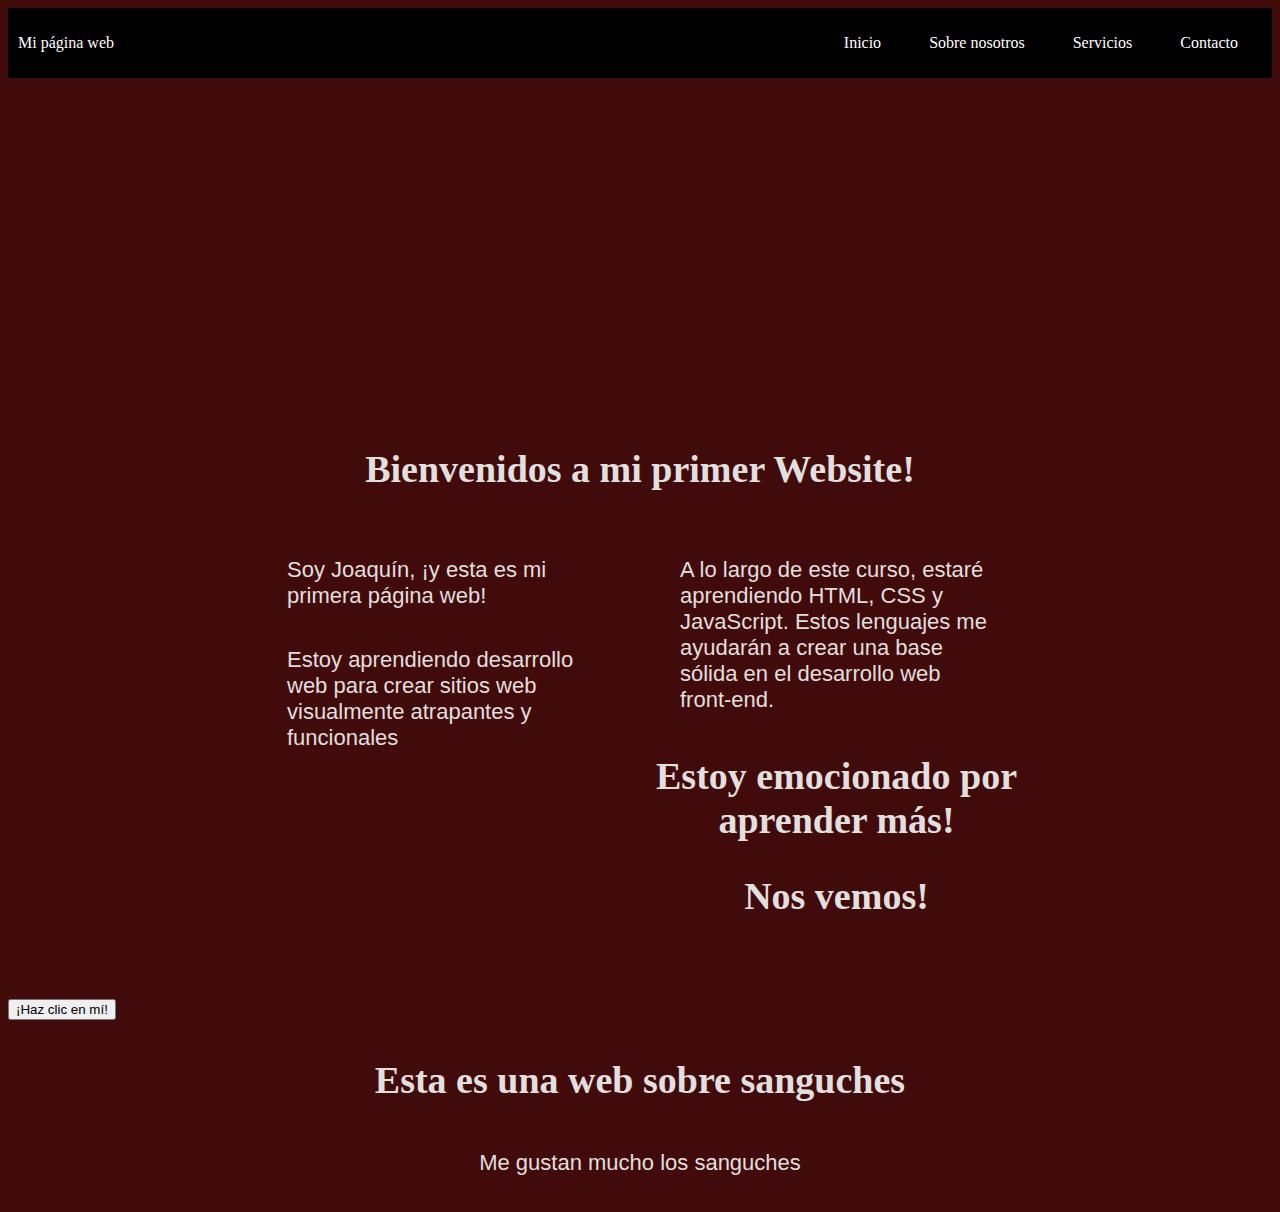
==== index.html @ b08da426 "Initial commit" ====
<!DOCTYPE html>
<html>
  <head>
    <title>Mi Primer Website</title>
    <link rel="stylesheet" type="text/css" href="segundo-encuentro.css">
  </head>
  <body>
    <body>
      <div class="container-nav">
        <nav class="navbar">
          <a href="#" class="brand">Mi página web</a>
          <ul class="nav-links">
            <li><a href="index.html">Inicio</a></li>
            <li><a href="about.html">Sobre nosotros</a></li>
            <li><a href="services.html">Servicios</a></li>
            <li><a href="contact.html">Contacto</a></li>
          </ul>
        </nav>
        <button class="button-menu-toggle">Menu</button>
      </div>
      </header>
  
      <main>
        <div class="container">
          <iframe width="560" height="315" src="https://www.youtube.com/embed/0ulPf375Rs4" title="YouTube video player" frameborder="0" allow="accelerometer; autoplay; clipboard-write; encrypted-media; gyroscope; picture-in-picture; web-share" allowfullscreen></iframe>
          
        <h1>Bienvenidos a mi primer Website!</h1>
        <div class="row">
          <div class="column">
      <p>Soy Joaquín, ¡y esta es mi primera página 
        web!</p>
        <p>Estoy aprendiendo desarrollo web para crear
            sitios web visualmente atrapantes y funcionales
        </p>
      </div>
      <div class="column">
    <p>A lo largo de este curso, estaré aprendiendo
        HTML, CSS y JavaScript. Estos lenguajes me
        ayudarán a crear una base sólida en el desarrollo
        web front-end.</p>
        <h2>Estoy emocionado por aprender más!</h2>
        <h2>Nos vemos!</h2>
      </div>
      </div>
      </div>
      </main>
  
      <footer>
        <button onClick="showAlert()" aria-label="Haz clic en mí">¡Haz clic en mí!</button>
      <h3>Esta es una web sobre sanguches</h3>
      <div class="pie">
      <p3>Me gustan mucho los sanguches</p3>
    </div>
      </footer>
   </body>
    
    
  
  
  <script src="script.js"></script>
  <nav class="navbar" role="navigation"></nav>
</body>
</html>
---- segundo-encuentro.css ----
body{
    background-color:rgb(65, 11, 11);
    color: #e2dfdf;
}
h1{
    font-family: Cambria, Cochin, Georgia, Times, 'Times New Roman', serif;
    font-size: 38px;
    text-align: center;
}
h2{
  font-family: Cambria, Cochin, Georgia, Times, 'Times New Roman', serif;
  font-size: 38px;
  text-align: center;
}
h3{
  font-family: Cambria, Cochin, Georgia, Times, 'Times New Roman', serif;
  font-size: 38px;
  text-align: center;
}
p{
    font-family: 'Segoe UI', Tahoma, Geneva, Verdana, sans-serif;
    font-size: 22px;
    padding: 10px;
    margin: 18px;

}
.pie{
  display: flex;
  font-family: 'Segoe UI', Tahoma, Geneva, Verdana, sans-serif;
  font-size: 22px;
  padding: 10px;
  margin: 18px;
justify-content: center;
}

.sanguche1{
  display: flex;
  font-family: 'Segoe UI', Tahoma, Geneva, Verdana, sans-serif;
  font-size: 22px;
  padding: 10px;
  margin: 18px;
justify-content: center;

}

.sanguche{
  display: flex;
  flex-direction: column;
  justify-content: center;
}
.container{
    max-width: 810px;
    margin: auto;
    padding: 25px;
}
.row{
    display: flex;
    flex-wrap: wrap;
    margin:12px
}
.column{
    flex: 1;
    padding: 12px;
}
@media (max-width: 610px){
    .column{
        flex: 100%
    }
}
.container-nav {
    display: flex;
    padding: 10px;
    height: 50px;
    background-color: black;
  }
  
  
  .navbar {
    display: flex;
    justify-content: space-between;
    width: 100%;
  }
  
  
  .brand {
    display: flex;
    align-items: center;
  }
  
  
  li>a {
    padding: 8px 24px;
  }
  
  
  li {
    list-style-type: none;
  }
  
  
  a {
    color: white;
    text-decoration:none;
  }
  
  
  .nav-links {
    display: flex;
    align-items: center;
  }
  
  
  .button-menu-toggle {
    display: none;
  }
  @media (max-width: 768px) {
    .column {
      flex: 100%;
    }
  
  
    .nav-links {
      display: none;
    }
  
  
    .button-menu-toggle {
      display: block;
      background-color: white;
      border:none;
      border-radius: 50px;
      padding: 0 24px;
      font-family: monospace;
      font-weight: bold;
      font-size: 20px;
    }
   
    .nav-links.nav-links-responsive {
      position: absolute;
      display: flex;
      background-color: rgba(20,20,20,0.95);
      width: 100%;
      height: 100%;
      top: 70px;
      left: 0;
      flex-direction: column;
      padding-top: 200px;
      align-items: center;
      gap:70px;
      font-size: 40px;
  
  
    }
  }
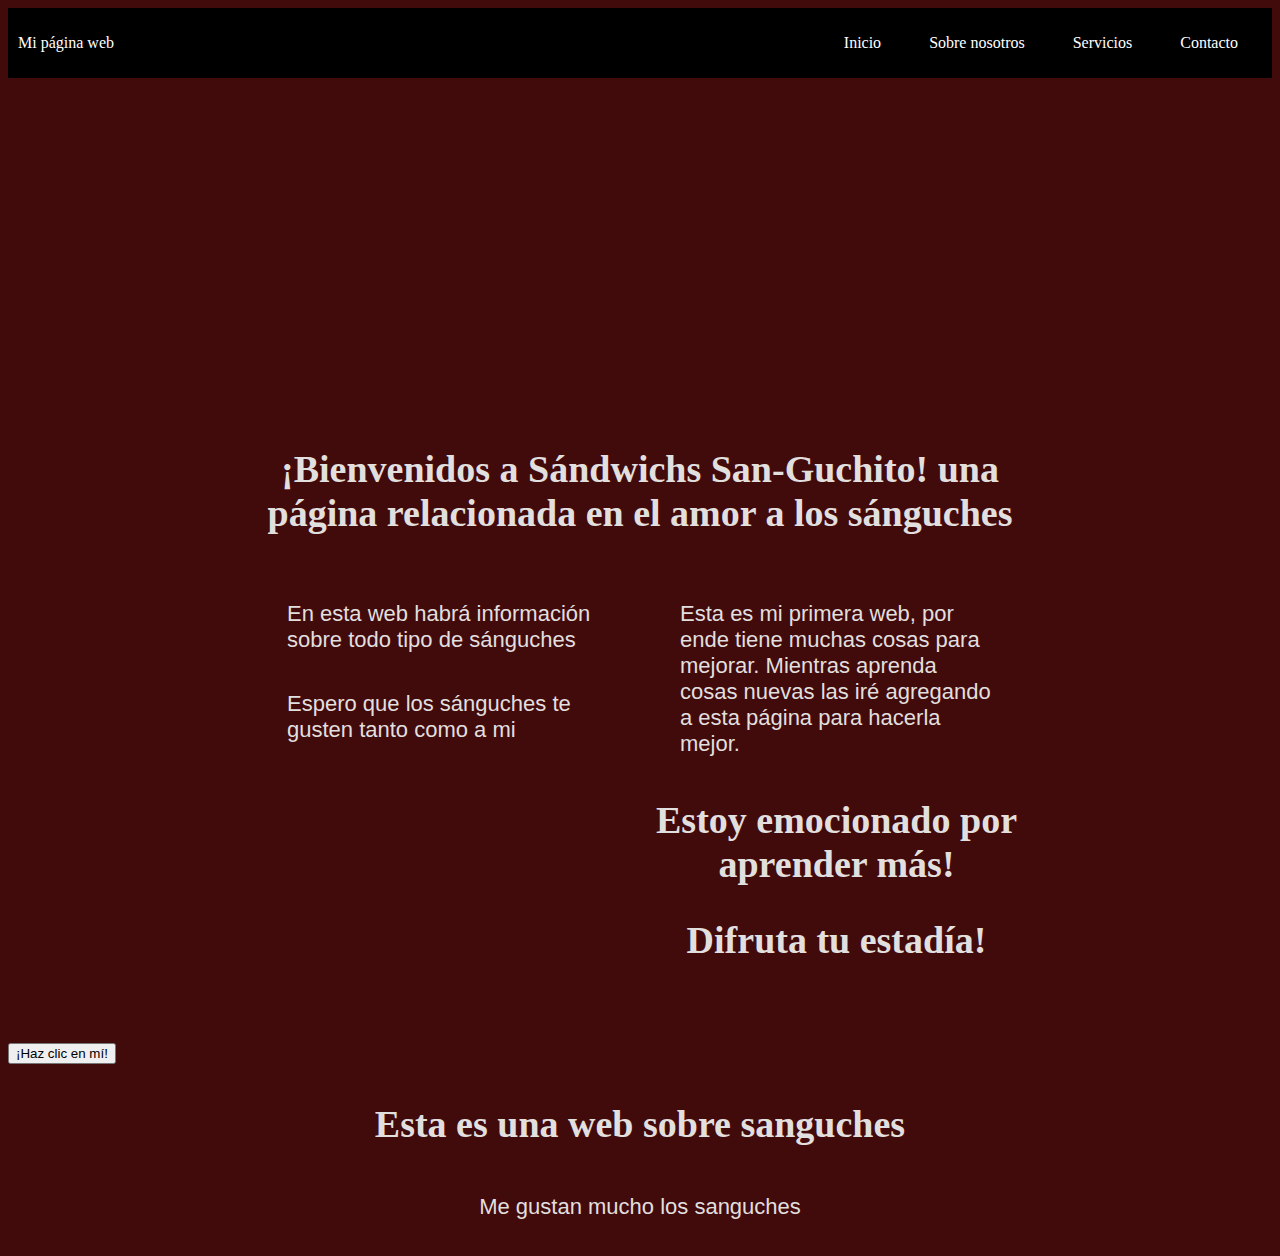
==== commit ec04a240: "Segunda actualización" ====
--- a/index.html
+++ b/index.html
@@ -24,22 +24,20 @@
         <div class="container">
           <iframe width="560" height="315" src="https://www.youtube.com/embed/0ulPf375Rs4" title="YouTube video player" frameborder="0" allow="accelerometer; autoplay; clipboard-write; encrypted-media; gyroscope; picture-in-picture; web-share" allowfullscreen></iframe>
           
-        <h1>Bienvenidos a mi primer Website!</h1>
+        <h1>¡Bienvenidos a Sándwichs San-Guchito!
+           una página relacionada en el amor a los sánguches</h1>
         <div class="row">
           <div class="column">
-      <p>Soy Joaquín, ¡y esta es mi primera página 
-        web!</p>
-        <p>Estoy aprendiendo desarrollo web para crear
-            sitios web visualmente atrapantes y funcionales
+      <p>En esta web habrá información sobre todo tipo de sánguches</p>
+        <p>Espero que los sánguches te gusten tanto como a mi
         </p>
       </div>
       <div class="column">
-    <p>A lo largo de este curso, estaré aprendiendo
-        HTML, CSS y JavaScript. Estos lenguajes me
-        ayudarán a crear una base sólida en el desarrollo
-        web front-end.</p>
+    <p>Esta es mi primera web, por ende tiene muchas cosas para mejorar.
+      Mientras aprenda cosas nuevas las iré agregando a esta página para hacerla mejor.
+    </p>
         <h2>Estoy emocionado por aprender más!</h2>
-        <h2>Nos vemos!</h2>
+        <h2>Difruta tu estadía!</h2>
       </div>
       </div>
       </div>
@@ -57,7 +55,8 @@
     
   
   
+  
+  <nav class="navbar" role="navigation"></nav>
   <script src="script.js"></script>
-  <nav class="navbar" role="navigation"></nav>
 </body>
 </html>--- a/segundo-encuentro.css
+++ b/segundo-encuentro.css
@@ -153,4 +153,7 @@
   
     }
   }
+  .greeting{
+    text-align: center;
+  }
   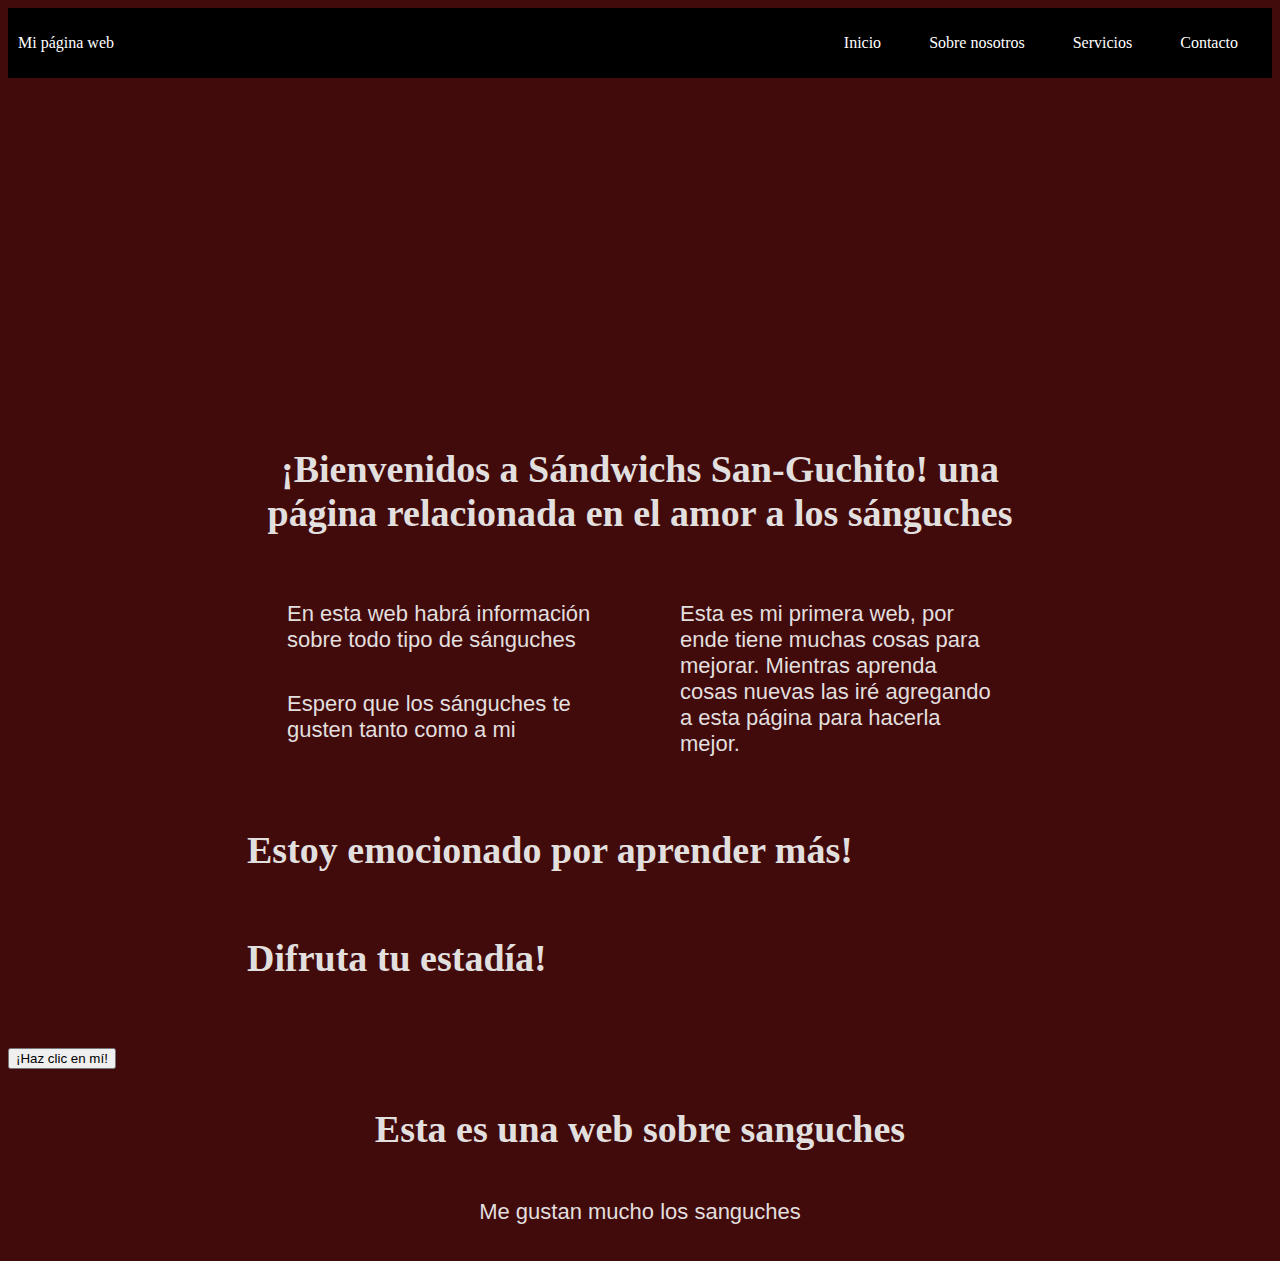
==== commit 92e34782: "Tercera actualización" ====
--- a/index.html
+++ b/index.html
@@ -36,9 +36,10 @@
     <p>Esta es mi primera web, por ende tiene muchas cosas para mejorar.
       Mientras aprenda cosas nuevas las iré agregando a esta página para hacerla mejor.
     </p>
+  </div>
         <h2>Estoy emocionado por aprender más!</h2>
         <h2>Difruta tu estadía!</h2>
-      </div>
+      
       </div>
       </div>
       </main>
